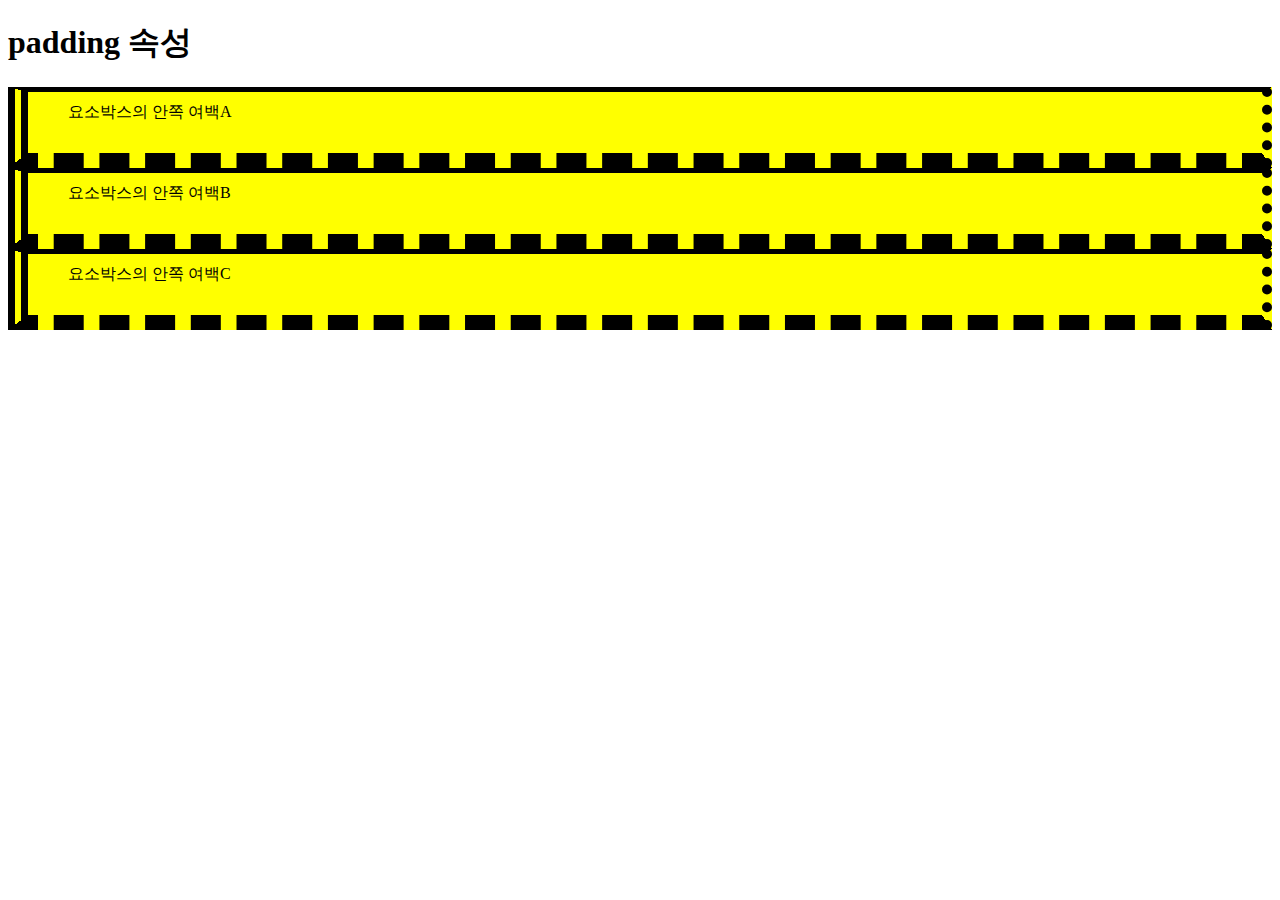
==== box-model.html @ 32ae37a3 "플로트와 박스모델 익히기" ====
<!DOCTYPE html>
<html lang="ko">

<head>
    <meta charset="UTF-8">

    <title>box모델 관련 속성 익히기</title>
    <style>
            .padding {
            background: yellow;
            padding: 10px 20px 30px 40px;
            border-width: 5px 10px 15px 20px;
            border-color: black red blye green;
            border-style: solid dotted dashed double;
    </style>
</head>

<body>
    <h1>padding 속성</h1>
    <div class="padding">
        요소박스의 안쪽 여백A
    </div>
    <div class="padding">
        요소박스의 안쪽 여백B
    </div>
    <div class="padding">
        요소박스의 안쪽 여백C
    </div>
</body>

</html>
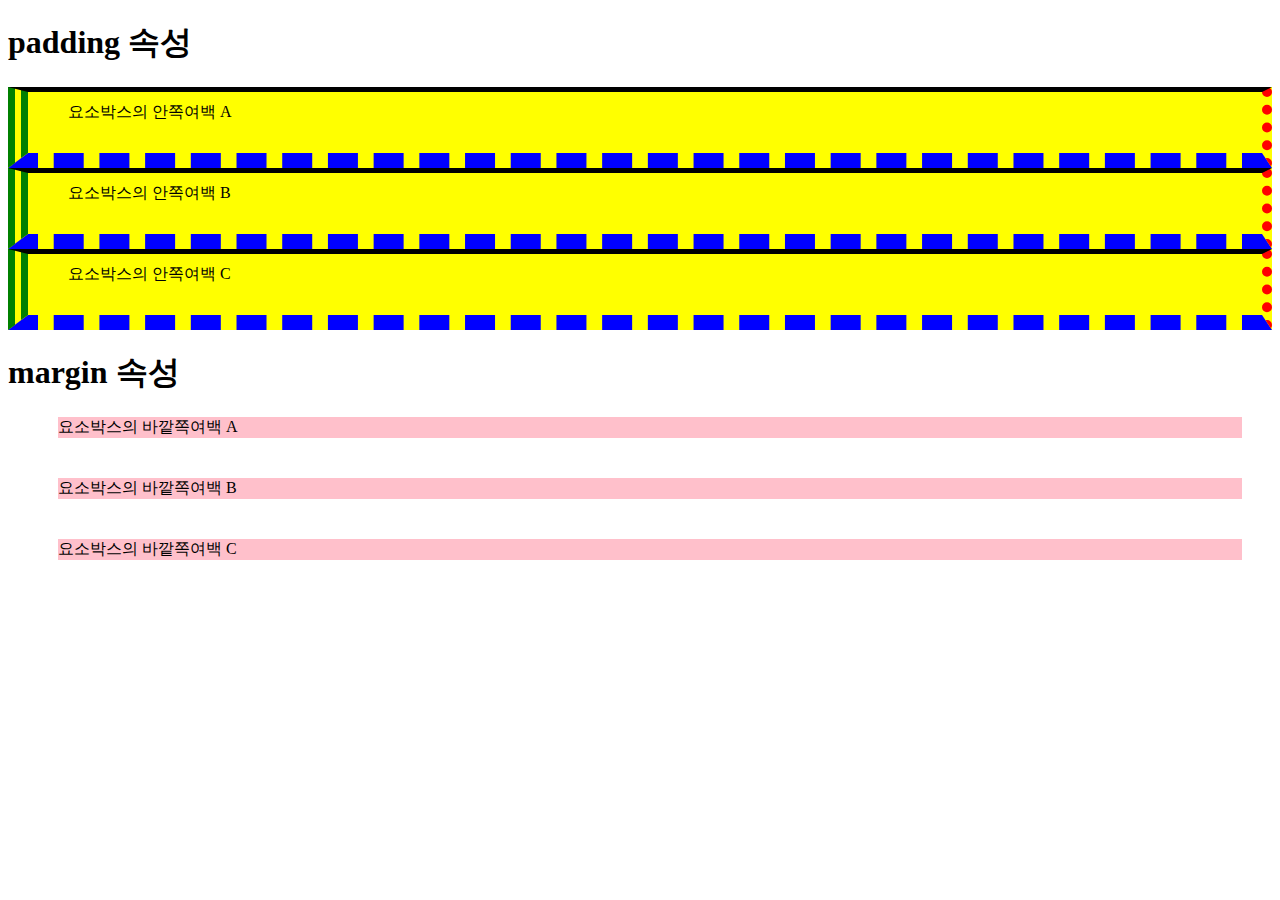
==== commit 91947f69: "2d 트랜스폼 속성 익히기" ====
--- a/box-model.html
+++ b/box-model.html
@@ -3,28 +3,43 @@
 
 <head>
     <meta charset="UTF-8">
-
-    <title>box모델 관련 속성 익히기</title>
+    <title>Box Model 관련 속성 익히기</title>
     <style>
-            .padding {
+        .padding {
             background: yellow;
             padding: 10px 20px 30px 40px;
             border-width: 5px 10px 15px 20px;
-            border-color: black red blye green;
             border-style: solid dotted dashed double;
+            border-color: black red blue green;
+        }
+        
+        .margin {
+            background: pink;
+            margin: 20px 30px 40px 50px;
+        }
     </style>
 </head>
 
 <body>
     <h1>padding 속성</h1>
     <div class="padding">
-        요소박스의 안쪽 여백A
+        요소박스의 안쪽여백 A
     </div>
     <div class="padding">
-        요소박스의 안쪽 여백B
+        요소박스의 안쪽여백 B
     </div>
     <div class="padding">
-        요소박스의 안쪽 여백C
+        요소박스의 안쪽여백 C
+    </div>
+    <h1>margin 속성</h1>
+    <div class="margin">
+        요소박스의 바깥쪽여백 A
+    </div>
+    <div class="margin">
+        요소박스의 바깥쪽여백 B
+    </div>
+    <div class="margin">
+        요소박스의 바깥쪽여백 C
     </div>
 </body>
 
